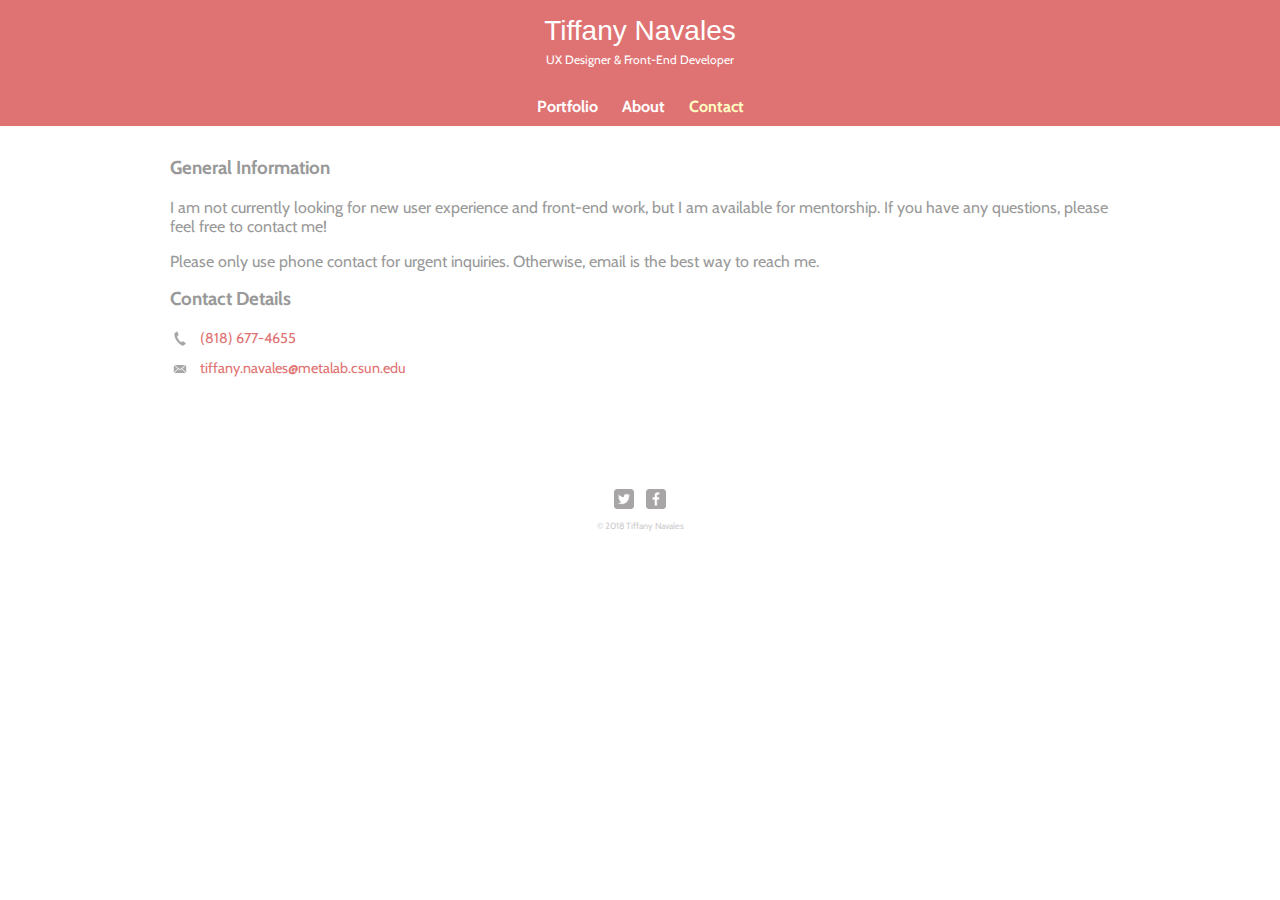
==== contact.html @ 7aaa1e53 "Add files via upload" ====
<!DOCTYPE html>
<html>
  <head>
    <meta charset="utf-8">
    <title>Tiffany Navales | UX Designer & Front-End Developer</title>
    <link rel="stylesheet" href="css/normalize.css">
    <link href="https://fonts.googleapis.com/css?family=Cabin:400,700" rel="stylesheet">
    <link rel="stylesheet" href="css/main.css">
    <link rel="stylesheet" href="css/responsive.css">
    <meta name="viewport" content="width=device-width, initial-scale=1.0">
  </head>
  <body>
    <header>
      <a href="index.html" id="logo">
        <h1>Tiffany Navales</h1>
        <h2>UX Designer & Front-End Developer</h2>
      </a>
      <nav>
        <ul>
          <li><a href="index.html">Portfolio</a></li>
          <li><a href="about.html">About</a></li>
          <li><a href="contact.html" class="selected">Contact</a></li>
        </ul>
      </nav>
    </header>
    <div id="wrapper">
      <section id="primary">
        <h3>General Information</h3>
        <p>I am not currently looking for new user experience and front-end work, but I am available for mentorship. If you have any questions, please feel free to contact me!</p>
        <p>Please only use phone contact for urgent inquiries. Otherwise, email is the best way to reach me.</p>
      </section>
      <section id="secondary">
        <h3>Contact Details</h3>
        <ul class="contact-info">
          <li class="phone"><a href="tel:1-818-677-4655">(818) 677-4655</a></li>
          <li class="mail"><a href="mailto:tiffany.navales@metalab.csun.edu">tiffany.navales@metalab.csun.edu</a></li>
        </ul>
      </section>
      <footer>
        <footer>
          <a href="#"><img src="img/twitter-wrap.png" alt="Twitter Logo" class="social-icon"></a>
          <a href="#"><img src="img/facebook-wrap.png" alt="Facebook Logo" class="social-icon"></a>
          <p>&copy; 2018 Tiffany Navales</p>
        </footer>
    </div>
  </body>
</html>
---- css/main.css ----
/**********************************
GENERAL
***********************************/

body {
  font-family: 'Cabin', sans-serif;
}

#wrapper {
  max-width: 940px;
  margin: 0 auto;
  padding: 0 5%;
}

a {
  text-decoration: none;
}

img {
  max-width: 100%;
}

h3 {
  margin: 0 0 1em 0;
}



/**********************************
HEADING
***********************************/

header {
  float: left;
  margin: 0 0 30px 0;
  padding: 5px 0 0 0;
  width: 100%;
}

#logo {
  text-align: center;
  margin: 0;
}

h1 {
  font-family: 'Changa One', sans-serif;
  margin: 15px 0;
  font-size: 1.75em;
  font-weight: normal;
  line-height: 0.8em;
}

h2 {
  font-size: 0.75em;
  margin: -5px 0 0;
  font-weight: normal;
}



/**********************************
NAVIGATION
***********************************/

nav {
  text-align: center;
  padding: 10px 0;
  margin: 20px 0 0;
}

nav ul {
  list-style: none;
  margin: 0 10px;
  padding: 0;
}

nav li {
  display: inline-block;
}

nav a {
  font-weight: 800;
  padding: 15px 10px;
}



/**********************************
FOOTER
***********************************/

footer {
  font-size: 0.75em;
  text-align: center;
  clear: both;
  padding-top: 50px;
  color: #ccc;
}

.social-icon {
  width: 20px;
  height: 20px;
  margin: 0 5px;
}



/**********************************
PAGE: PORTFOLIO
***********************************/

#gallery {
  margin: 0;
  padding: 0;
  list-style: none;
}

#gallery li {
  float: left;
  width: 45%;
  margin: 2.5%;
  background-color: #f5f5f5;
  color: #bdc3c7;
}

#gallery li a p {
  margin: 0;
  padding: 5%;
  font-size: 0.75em;
  color: #bdc3c7
}



/**********************************
PAGE: ABOUT
***********************************/

.profile-photo {
  display: block;
  max-width: 150px;
  margin: 0 auto 30px;
  border-radius: 100%;
}



/**********************************
PAGE: CONTACT
***********************************/

.contact-info {
  list-style: none;
  padding: 0;
  margin: 0;
  font-size: 0.9em;
}

.contact-info a {
  display: block;
  min-height: 20px;
  background-repeat: no-repeat;
  background-size: 20px 20px;
  padding: 0 0 0 30px;
  margin: 0 0 10px;
}

.contact-info li.phone a {
  background-image: url('../img/phone.png');
}

.contact-info li.mail a {
  background-image: url('../img/mail.png');
}

.contact-info li.twitter a {
  background-image: url('../img/twitter.png');
}



/**********************************
COLORS
***********************************/

/* site body */
body {
  background-color: #fff;
  color: #999;
}

/* green header */
header {
  background: #DF7373;
  border-color: #DA5552;
}

/* nav background on mobile */
nav {
  background: #DF7373;
}

/* logo text */
h1, h2 {
  color: #fff;
}

/* links */
a {
  color: #DF7373;
}

/* nav link */
nav a, nav a:visited {
  color: #fff;
}

/* selected nav link */
nav a.selected, nav a:hover {
  color: #ffffc2;
}
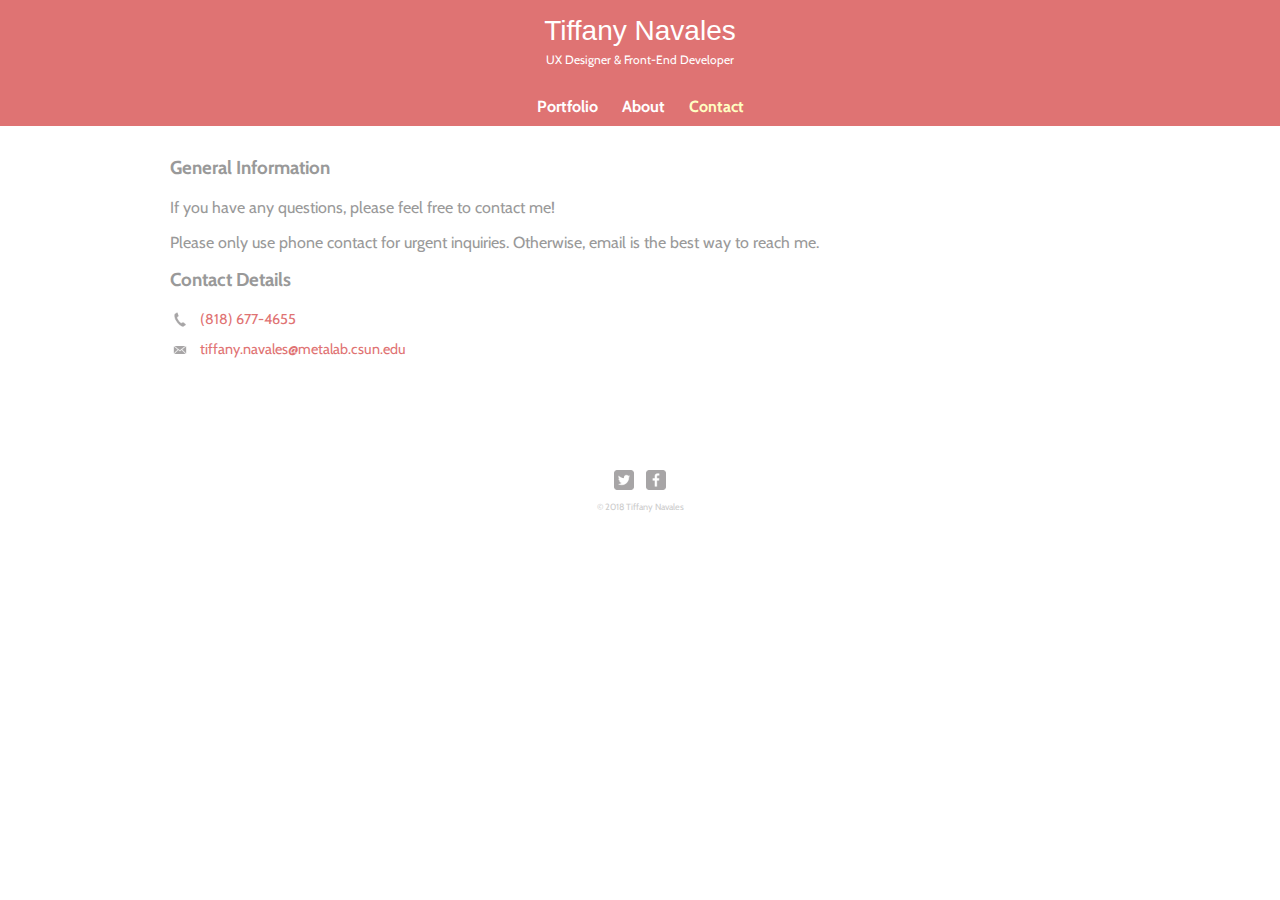
==== commit 6dc020b5: "Update contact.html copy" ====
--- a/contact.html
+++ b/contact.html
@@ -26,7 +26,7 @@
     <div id="wrapper">
       <section id="primary">
         <h3>General Information</h3>
-        <p>I am not currently looking for new user experience and front-end work, but I am available for mentorship. If you have any questions, please feel free to contact me!</p>
+        <p>If you have any questions, please feel free to contact me!</p>
         <p>Please only use phone contact for urgent inquiries. Otherwise, email is the best way to reach me.</p>
       </section>
       <section id="secondary">
